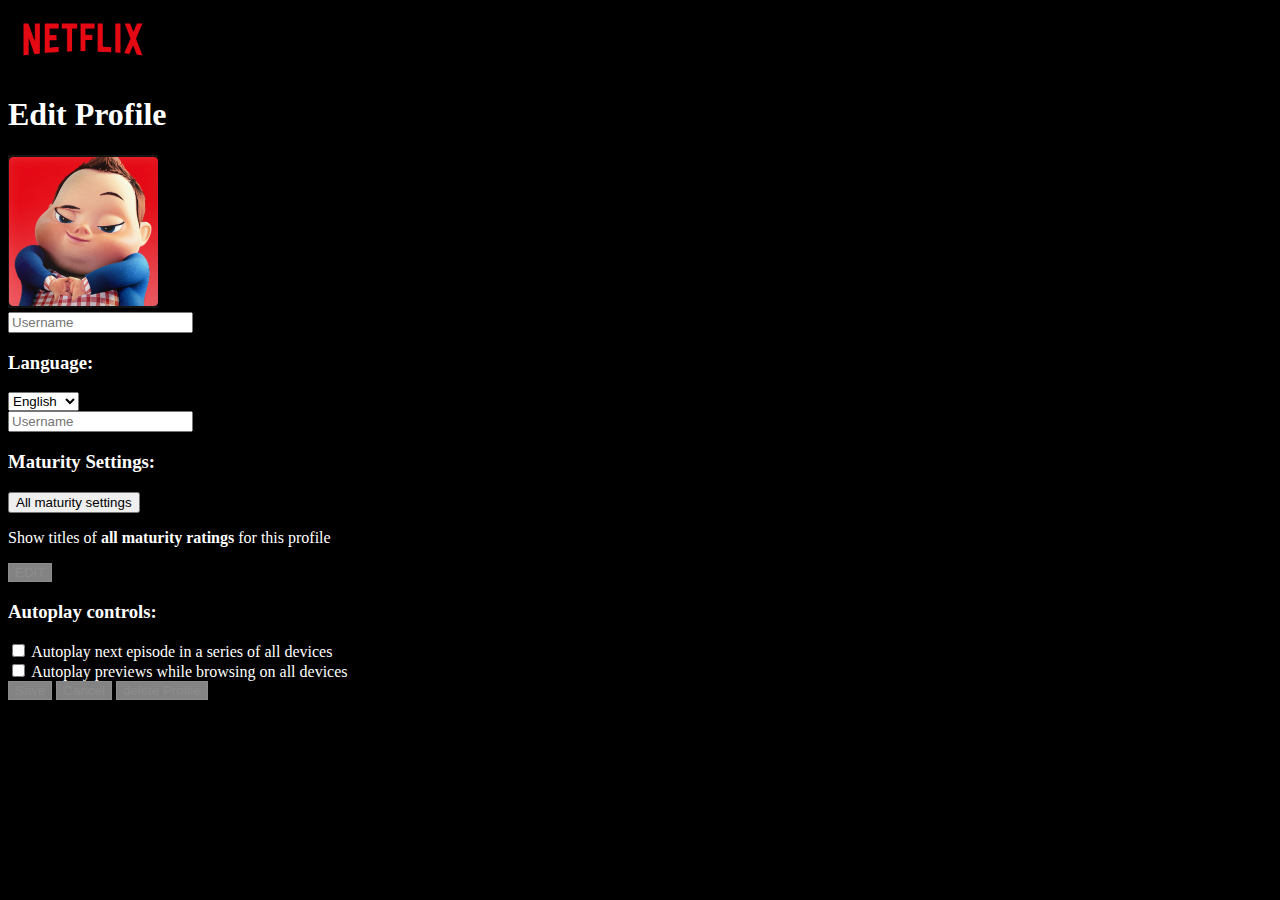
==== profile-page.html @ 4e1bc0ec "bozza temporanea" ====
<!DOCTYPE html>
<html lang="en">
<head>
    <meta charset="UTF-8">
    <meta name="viewport" content="width=device-width, initial-scale=1.0">
    <title>Profile</title>
    <link rel="stylesheet" href="https://cdn.jsdelivr.net/npm/bootstrap-icons@1.11.2/font/bootstrap-icons.min.css">
    <link rel="stylesheet" href="https://cdn.jsdelivr.net/npm/bootstrap@5.3.2/dist/css/bootstrap.min.css" integrity="sha384-T3c6CoIi6uLrA9TneNEoa7RxnatzjcDSCmG1MXxSR1GAsXEV/Dwwykc2MPK8M2HN" crossorigin="anonymous">
    <link rel="stylesheet" href="assets/css/style.css">
</head>
<body>
    <div class="container bg-dark">
        
        <main>
            <div class="container white">
                <div class="row">
                    <div class="col mb-5">
                        <img class="rounded float-start" src="assets/netflix_logo.png" alt="netflix_logo" width="150px">
                    </div>
                </div>
                <div class="row justify-content-md-center">
                    <div class="col-md-6 border-bottom"> 
                        <h1>Edit Profile</h1>
                    </div>

                <div class="row justify-content-md-center p-3">
                    <div class="col-md-2">
                        <img id="avatar" src="assets/avatar.png" alt="avatar" >
                    </div>
                    <div class="col-md-4 border-bottom p-3">
                        <input type="text" class="" placeholder="Username" aria-label="Username" aria-describedby="basic-addon1">
                        <h3>Language:</h3>
                        <select class="form-select" aria-label="Default select example">
                            <option selected>English</option>
                            <option value="1">Deutsch</option>
                            <option value="2">French</option>
                            <option value="3">Italian</option>
                        </select>
                    </div>
                </div>

                <div class="row justify-content-md-center p-3">
                    <div class="col-md-2">
                        <!-- righa vuota per creare spazio ( sicuramente c'è di meglio) -->
                    </div>
                    <div class="col-md-4 border-bottom p-3">
                        <input type="text" class="" placeholder="Username" aria-label="Username" aria-describedby="basic-addon1">
                        <h3>Maturity Settings:</h3>
                        <button type="button" class="btn btn-dark">All maturity settings</button>
                        <p>Show titles of <b>all maturity ratings</b> for this profile</p>
                        <button type="button" class="btn btn-dark no-radius-white mt-2 gray">EDIT</button>
                    </div>
                </div>

                <div class="row justify-content-md-center p-3">
                    <div class="col-md-2">
                        <!-- righa vuota per creare spazio ( sicuramente c'è di meglio) -->
                    </div>
                    <div class="col-md-4 p-3">
                        <h3>Autoplay controls:</h3>
                        <input type="checkbox" id="vehicle1" name="vehicle1" value="Bike">
                        <label for="vehicle1"> Autoplay next episode in a series of all devices</label><br>
                        <input type="checkbox" id="vehicle2" name="vehicle2" value="Car">
                        <label for="vehicle2"> Autoplay previews while browsing on all devices</label><br>
                    </div>
                </div>



            <!-- ---------------------------3 botttoni----------------------- -->
                <div class="row justify-content-md-center">
                    <div class="col-md-6 border-top p-3"> 
                        <div class="d-flex justify-content-between">
                            <button type="button" class="btn btn-dark no-radius-white mt-2 gray">Save</button>
                            <button type="button" class="btn btn-dark no-radius-white mt-2 gray">Cancel</button>
                            <button type="button" class="btn btn-dark no-radius-white mt-2 gray">delete Profile</button>
                        </div>
                    </div>
                </div>
                
                </div>
            </div>
        </main>
        <script src="https://cdn.jsdelivr.net/npm/bootstrap@5.3.2/dist/js/bootstrap.bundle.min.js" integrity="sha384-C6RzsynM9kWDrMNeT87bh95OGNyZPhcTNXj1NW7RuBCsyN/o0jlpcV8Qyq46cDfL" crossorigin="anonymous"></script> 
    </div>
</body>
</html>
---- assets/css/style.css ----
body{
    background-color: black;
}
.icon-white{
    font-size: 16px;
    color:white;
}

.white{
    color: white;
}

.no-radius-white{
    border-radius: 0;
    border: 1px solid white;
}

.no-border{
    border: none;
}
.gray{
    color: white;
    opacity: 55%;
}
.footer-icon{
    font-size: 2rem;
    color: white;
    opacity: 55%;
}
.horizontal_slider{
    display: block;
    width: 100%;
    overflow-x: scroll;
}
/* .horizontal_slider::-webkit-scrollbar {
    display: none;
} */

.slider_container{
    display: block;
    white-space: nowrap;
}
.obj{
    display: inline-block;
}
/* .obj img{
    width: 
} */

.oflow{
    overflow-x: scroll;
}
.oflow img{
    padding-right: 5px;
}

#avatar{
    width: 100%;
    max-width: 150px;
}
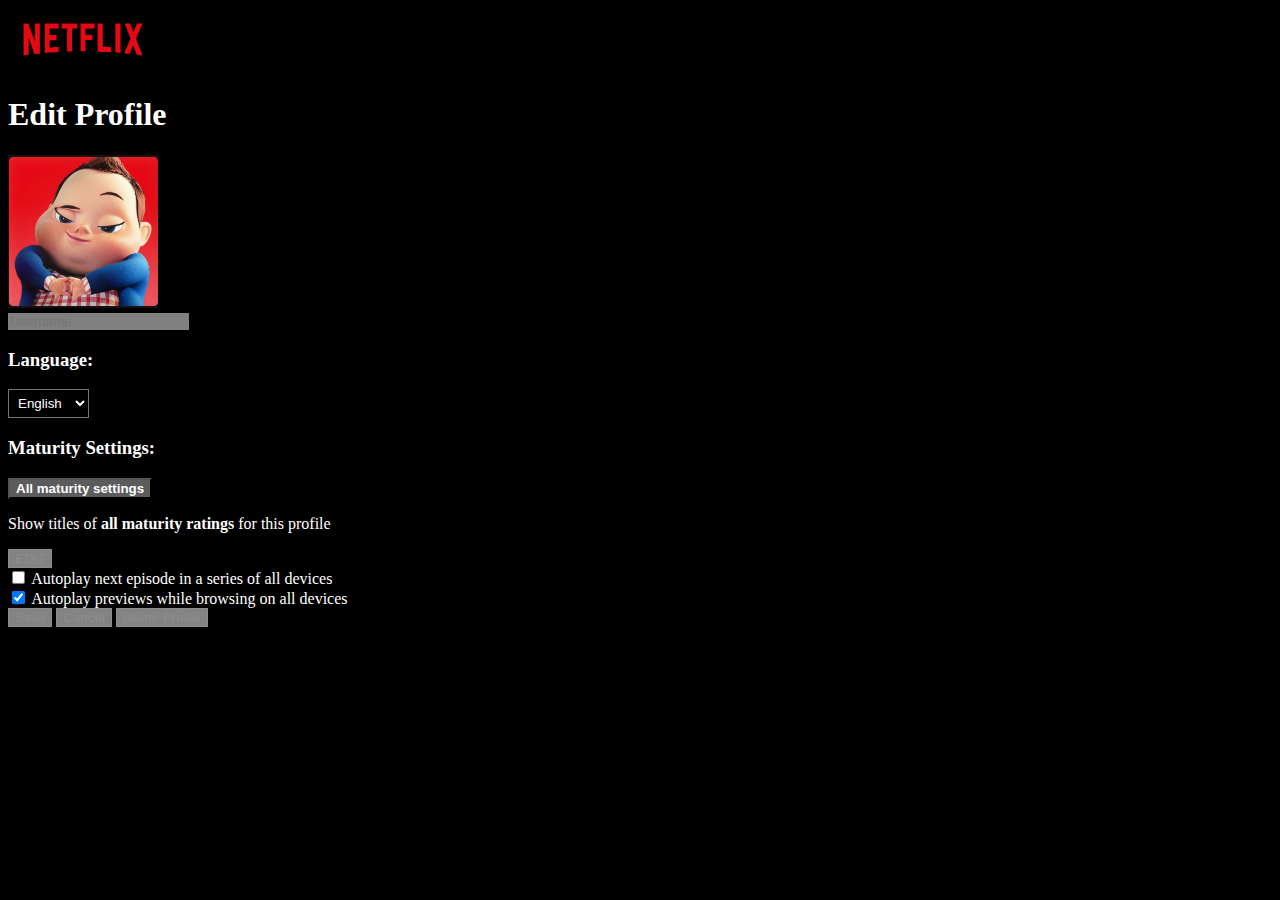
==== commit 865d97cc: "bozza temporanea" ====
--- a/profile-page.html
+++ b/profile-page.html
@@ -28,9 +28,9 @@
                         <img id="avatar" src="assets/avatar.png" alt="avatar" >
                     </div>
                     <div class="col-md-4 border-bottom p-3">
-                        <input type="text" class="" placeholder="Username" aria-label="Username" aria-describedby="basic-addon1">
+                        <input class="input-avatar" type="text" class="" placeholder="Username" aria-label="Username" aria-describedby="basic-addon1">
                         <h3>Language:</h3>
-                        <select class="form-select" aria-label="Default select example">
+                        <select class="select custom-select" aria-label="Default select example">
                             <option selected>English</option>
                             <option value="1">Deutsch</option>
                             <option value="2">French</option>
@@ -44,9 +44,9 @@
                         <!-- righa vuota per creare spazio ( sicuramente c'è di meglio) -->
                     </div>
                     <div class="col-md-4 border-bottom p-3">
-                        <input type="text" class="" placeholder="Username" aria-label="Username" aria-describedby="basic-addon1">
+                        
                         <h3>Maturity Settings:</h3>
-                        <button type="button" class="btn btn-dark">All maturity settings</button>
+                        <button type="button" class="btn custom-settings">All maturity settings</button>
                         <p>Show titles of <b>all maturity ratings</b> for this profile</p>
                         <button type="button" class="btn btn-dark no-radius-white mt-2 gray">EDIT</button>
                     </div>
@@ -57,14 +57,27 @@
                         <!-- righa vuota per creare spazio ( sicuramente c'è di meglio) -->
                     </div>
                     <div class="col-md-4 p-3">
-                        <h3>Autoplay controls:</h3>
-                        <input type="checkbox" id="vehicle1" name="vehicle1" value="Bike">
-                        <label for="vehicle1"> Autoplay next episode in a series of all devices</label><br>
-                        <input type="checkbox" id="vehicle2" name="vehicle2" value="Car">
-                        <label for="vehicle2"> Autoplay previews while browsing on all devices</label><br>
+                        
+                        <div class="form-check">
+                            <input class="form-check-input" type="checkbox" value="" id="flexCheckDefault">
+                            <label class="form-check-label" for="flexCheckDefault">
+                                Autoplay next episode in a series of all devices
+                            </label>
+                        </div>
+                    
+                      
+                        
+                            <div class="form-check">
+                                <input class="form-check-input" type="checkbox" value="" id="flexCheckChecked" checked>
+                                <label class="form-check-label" for="flexCheckChecked">
+                                    Autoplay previews while browsing on all devices
+                                </label>
+                            </div>
+                       
+                            
+
                     </div>
                 </div>
-
 
 
             <!-- ---------------------------3 botttoni----------------------- -->
--- a/assets/css/style.css
+++ b/assets/css/style.css
@@ -57,4 +57,30 @@
 #avatar{
     width: 100%;
     max-width: 150px;
+}
+
+.input-avatar{
+    background-color: gray;
+    color: white;
+    border: none;
+}
+::palceholder{
+    color: white;
+    opacity: 1;
+}
+.custom-select{
+    background-color: black;
+    color: white;
+    padding: 5px;
+    border-radius: none;
+}
+.custom-settings{
+    color:white;
+    background-color: #808080b8;
+    border-radius: 0%;
+    font-weight: bold;
+}
+.custom-check{
+    background-color: #ff000000;;
+    padding: 15px;
 }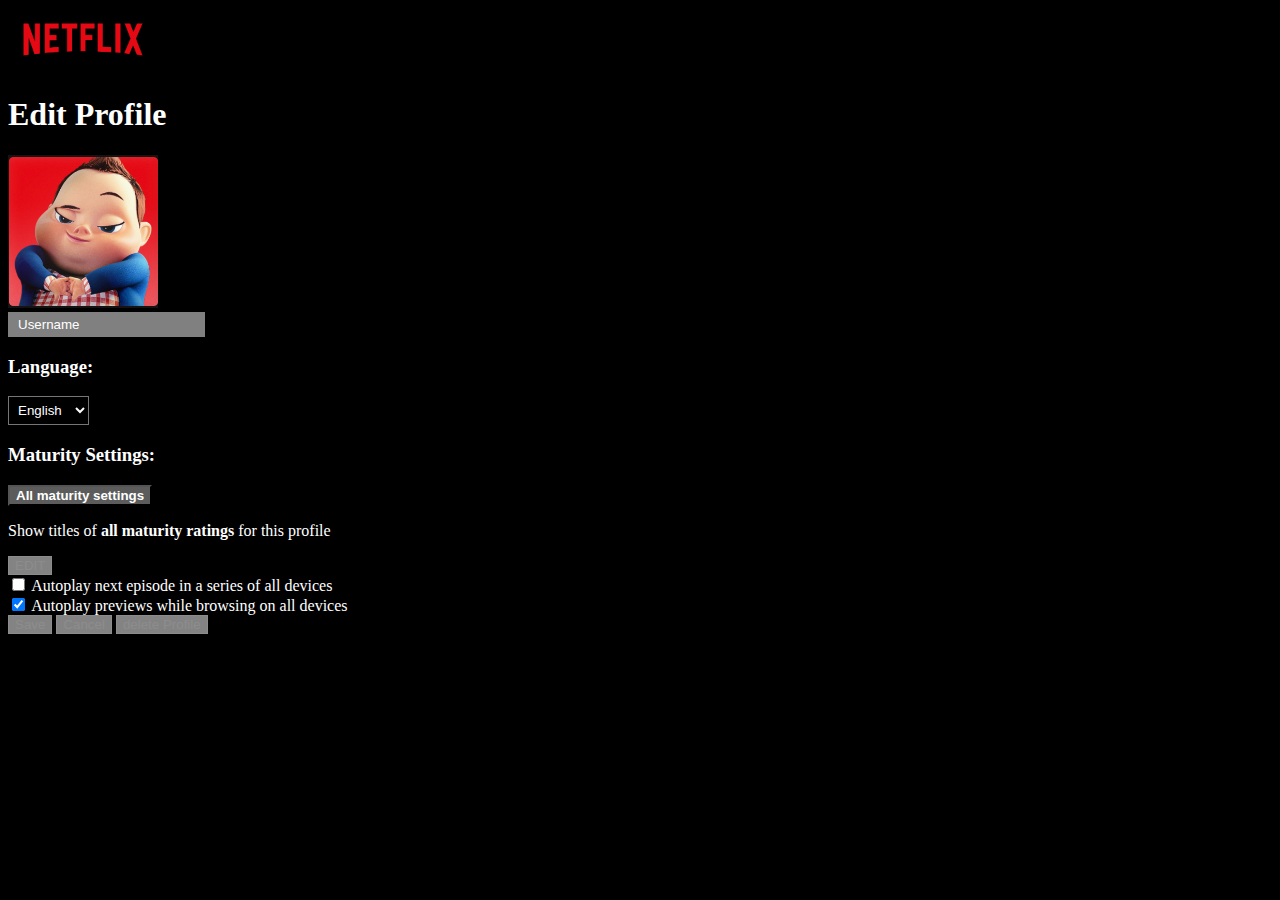
==== commit 0fd58386: "bozza temporanea" ====
--- a/profile-page.html
+++ b/profile-page.html
@@ -15,7 +15,7 @@
             <div class="container white">
                 <div class="row">
                     <div class="col mb-5">
-                        <img class="rounded float-start" src="assets/netflix_logo.png" alt="netflix_logo" width="150px">
+                        <img class="rounded" src="assets/netflix_logo.png" alt="netflix_logo" width="150px">
                     </div>
                 </div>
                 <div class="row justify-content-md-center">
--- a/assets/css/style.css
+++ b/assets/css/style.css
@@ -53,6 +53,9 @@
 .oflow img{
     padding-right: 5px;
 }
+footer{
+    font-size: 0.7rem;
+}
 
 #avatar{
     width: 100%;
@@ -63,11 +66,16 @@
     background-color: gray;
     color: white;
     border: none;
+    padding: 5px 10px;
 }
-::palceholder{
+::placeholder {
     color: white;
-    opacity: 1;
-}
+    opacity: 1; /* Firefox */
+  }
+  
+  ::-ms-input-placeholder { /* Edge 12-18 */
+    color: white;
+  }
 .custom-select{
     background-color: black;
     color: white;
@@ -80,6 +88,10 @@
     border-radius: 0%;
     font-weight: bold;
 }
+.custom-settings:hover{
+    color: #808080b8;
+    background-color: white;
+}
 .custom-check{
     background-color: #ff000000;;
     padding: 15px;
